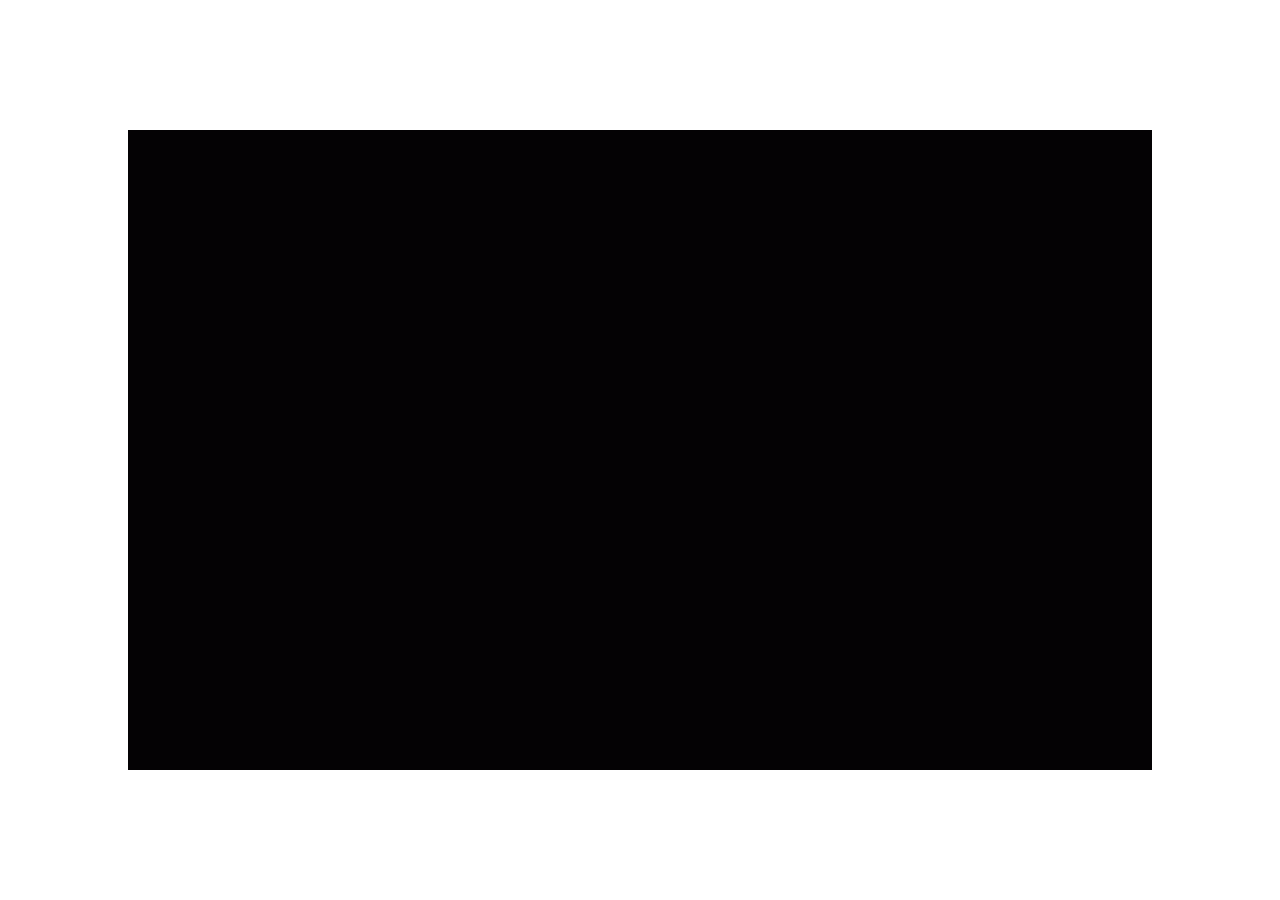
==== admin/index.html @ 8cda6885 "better save than sorry" ====
<!DOCTYPE HTML>
<html lang="en-US">
    <head>
        <meta charset="UTF-8">
        <title>Oink</title>
        <link rel="stylesheet" href="../client/style.css">
        <link rel="stylesheet" href="style.css">
    </head>
    <body>
        <div id="round"></div>
        <script src="data.js"></script>
        <script src="script.js"></script>
        <!--
        <div align="center">
            <div id="loads">
                <button id="init" style="width:100px;">Initialize Game Screen</button>
                <button id="showrounds" style="width:100px;">Show/Hide Rounds</button>
                <button id="showanswers" style="width:100px;">Show/Hide Answers</button>
                <button id="showfinal" style="width:100px;">Show/Hide Final</button><br>
                <input id="gname" style="width:100px;"></input>
                <button id="loadg" style="width:100px;">Load Game</button><br>
                <button id="showidle" style="width:200px;">Idle Screen</button>
            </div>
            <div id="rounds">
                <div style="height:30px;"><br></div>
                <button id="setround0" style="width:200px;">Round 1</button>
                <button id="setround1" style="width:200px;">Round 2</button>
                <button id="setround2" style="width:200px;">Round 3</button>
                <button id="setround3" style="width:200px;">Round 4</button>
                <br>
                <div style="height:10px;"><br></div>
                <button id="setfinal" style="width:200px;">Finale</button>
            </div>
            <div id="answers">
                <div style="height:30px;"><br></div>
                <div id="question"></div>
                <button id="wrongsound" style="width:200px;">Wrong(non counting)</button><br>
                <button id="solver0" style="width:200px;">Answer1</button><br>
                <button id="solver1" style="width:200px;">Answer2</button><br>
                <button id="solver2" style="width:200px;">Answer3</button><br>
                <button id="solver3" style="width:200px;">Answer4</button><br>
                <button id="solver4" style="width:200px;">Answer5</button><br>
                <button id="solver5" style="width:200px;">Answer6</button><br>
                <button id="wrong1" style="width:200px;">Wrong</button><br>
                <button id="set_taname" style="width:50px;">Set</button>
                <input id="tanamei" style="width:100px;" placeholder="name of team a"></input>
                <input id="tbnamei" style="width:100px;" placeholder="name of team b"></input>
                <button id="set_tbname" style="width:50px;">Set</button><br>
                <button id="ta" style="width:100px;">team a</button>
                <button id="tb" style="width:100px;">team b</button><br>
                <input id="pai" style="width:50px;"></input>
                <button id="pa" style="width:50px;">a</button>
                <button id="pb" style="width:50px;">b</button>
                <input id="pbi" style="width:50px;"></input>
            </div>
            <div id="final">
                <div style="height:30px;"><br></div>
                <select id="fa0" style="width:200px;">
                    <option value="foo">bar</option>
                </select><button id="set_fa0" style="width:40px;">Set</button>
                <button id="set_fb0" style="width:40px;">Set</button>
                <select id="fb0" style="width:200px;">
                    <option value="foo">bar</option>
                </select><br>
                <select id="fa1" style="width:200px;">
                    <option value="foo">bar</option>
                </select><button id="set_fa1" style="width:40px;">Set</button>
                <button id="set_fb1" style="width:40px;">Set</button>
                <select id="fb1" style="width:200px;">
                    <option value="foo">bar</option>
                </select><br>
                <select id="fa2" style="width:200px;">
                    <option value="foo">bar</option>
                </select><button id="set_fa2" style="width:40px;">Set</button>
                <button id="set_fb2" style="width:40px;">Set</button>
                <select id="fb2" style="width:200px;">
                    <option value="foo">bar</option>
                </select><br>
                <select id="fa3" style="width:200px;">
                    <option value="foo">bar</option>
                </select><button id="set_fa3" style="width:40px;">Set</button>
                <button id="set_fb3" style="width:40px;">Set</button>
                <select id="fb3" style="width:200px;">
                    <option value="foo">bar</option>
                </select><br>
                <select id="fa4" style="width:200px;">
                    <option value="foo">bar</option>
                </select><button id="set_fa4" style="width:40px;">Set</button>
                <button id="set_fb4" style="width:40px;">Set</button>
                <select id="fb4" style="width:200px;">
                    <option value="foo">bar</option>
                </select><br>
                <button id="set_timer20" style="width:100px;">20s</button>
                <button id="finalhide" style="width:100px;">hide</button>
                <button id="set_timer25" style="width:100px;">25s</button><br>
                <button id="wrong2" style="width:200px;">Wrong</button><br>
            </div>
            <div>
                <div style="height:30px;"><br></div>
                <button id="quit" style="width:200px;">Quit</button>
            </div>
        </div>
        -->
    </body>
</html>
---- client/style.css ----
/* latin */
@font-face {
    font-family: 'VT323';
    font-style: normal;
    font-weight: 400;
    src: local('VT323'), local('VT323-Regular'), url(vt323.woff2) format('woff2');
    unicode-range: U+0000-00FF, U+0131, U+0152-0153, U+02C6, U+02DA, U+02DC, U+2000-206F, U+2074, U+20AC, U+2212, U+2215, U+E0FF, U+EFFD, U+F000;
}

body > div {
    position: absolute;
    top: 50%;
    left: 50%;
    overflow: hidden;
    margin: -320px 0 0 -512px;
    width: 1024px;
    height: 640px;
    background: #040204;
    color: #ACAA64;
    font-size: 60px;
    font-family: VT323, monospace;
    text-transform: uppercase;
    display: flex;
    flex-direction: column;
}

.a {
    overflow: hidden;
    height: 1em;
}

#f-answers {
    align-self: flex-start;
    width: 100%;
    height: 80%;
    display: flex;
    flex-direction: row;
}

#f-answers > div {
    width: 40%;
    height: 100%;
    display: flex;
    flex-direction: column;
}

.player1 {
    margin-left: 8%;
    margin-right: 2%
}

.player2 {
    margin-left: 2%;
    margin-right: 8%
}

.player1 > div {
    display: flex;
    flex-direction: row;
}

.player1 .a {
    text-align: right;
    margin-right: 5%;
}

.player2 .a {
    text-align: left;
    margin-left: 5%;
}

.player2 > div {
    display: flex;
    flex-direction: row-reverse;
}

.f .points .l {
    margin-right: 2%;
}

.f .points .p {
    margin-right: 2%;
}

#r-answers {
    align-self: flex-start;
    width: 90%;
    height: 80%;
    margin: 0% 5%;
}

#r-answers > div {
    width: 100%;
    overflow: hidden;
    display: flex;
    flex-direction: row;
}

#r-answers .l {
    align-self: flex-start;
    width: 10%;
    text-align: right;
}

#r-answers .a {
    align-self: center;
    width: 70%;
    margin: 0% 5%;
    white-space: pre-wrap;
}

#r-answers .p {
    align-self: flex-end;
    width: 10%;
    text-align: right;
}

.points {
    align-self: flex-start;
    width: 100%;
    display: flex;
    flex-direction: row;
    justify-content: center;
}

#r-points-x {
    align-self: flex-end;
    width: 10%;
    text-align: center;
    margin-left: 45%;
    margin-right: 5%;
}

#r-points-l {
    align-self: flex-end;
    width: 10%;
    text-align: right;
    margin-left: 10%;
}

#r-points-p {
    align-self: flex-end;
    width: 10%;
    text-align: right;
    margin: 0% 5%;
}

.score {
    align-self: flex-end;
    width: 100%;
    color: #040204;
    background: #ACAA64;
    width: 100%;
    display: flex;
    flex-direction: row;
    justify-content: center;
}

#r-score-teamA {
    align-self: flex-start;
    width: 10%;
    text-align: center;
    margin: 0% 5%;
}

.score .round {
    align-self: center;
    width: 50%;
    text-align: center;
    margin: 0% 5%;
}

#r-score-teamB {
    align-self: flex-end;
    width: 10%;
    text-align: right;
    text-align: center;
    margin: 0% 5%;
}
---- admin/style.css ----
.a {
    cursor: pointer;
}

.p {
    cursor: pointer;
}

.marked {
    background-color: rgba(0, 100, 0, 0.3);
}

.r {
    width: 30%;
}
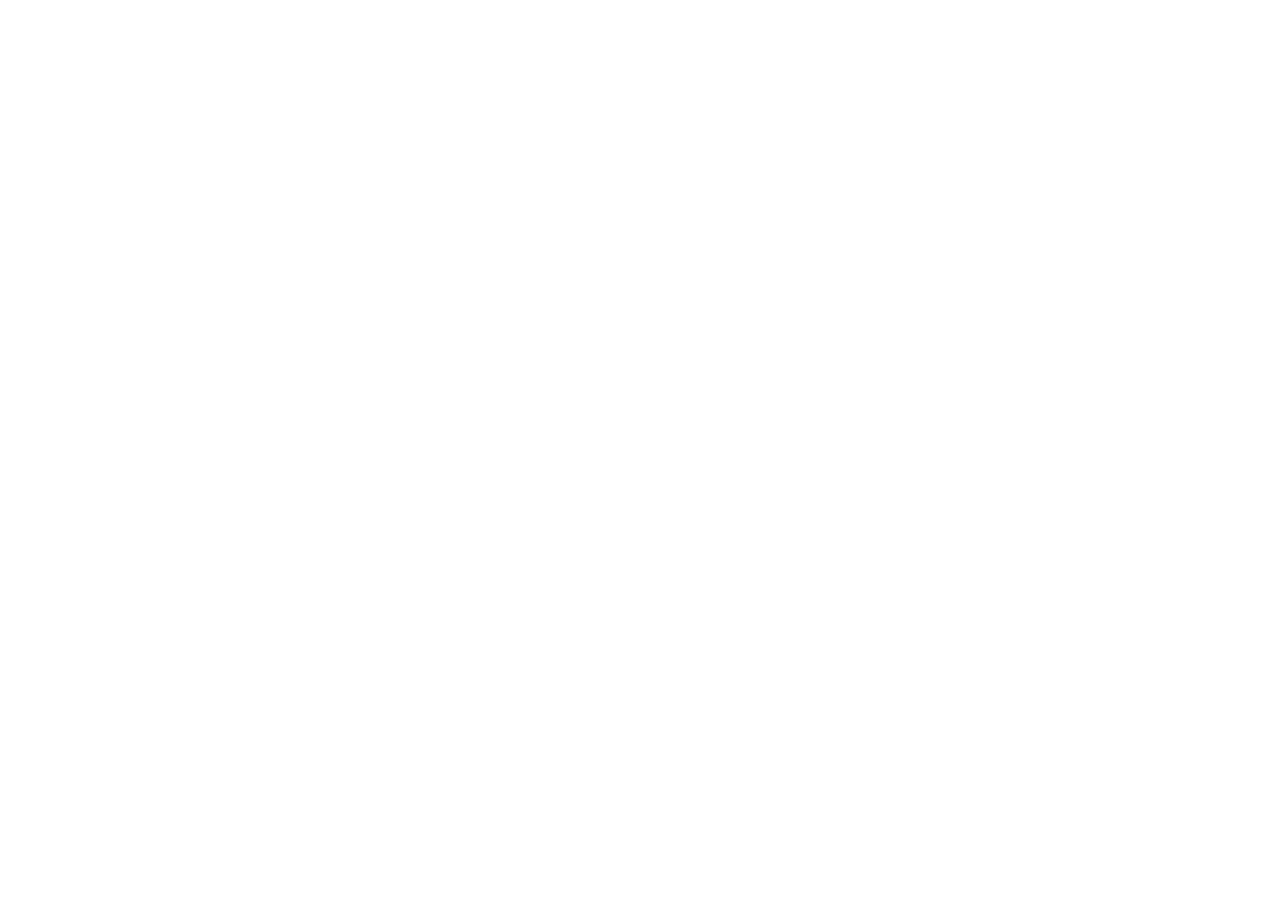
==== commit 10cb7c32: "move things" ====
--- a/admin/index.html
+++ b/admin/index.html
@@ -3,12 +3,13 @@
     <head>
         <meta charset="UTF-8">
         <title>Oink</title>
-        <link rel="stylesheet" href="../client/style.css">
+        <link rel="stylesheet" href="../shared/style.css">
         <link rel="stylesheet" href="style.css">
     </head>
     <body>
         <div id="round"></div>
         <script src="data.js"></script>
+        <script src="../shared/script.js"></script>
         <script src="script.js"></script>
         <!--
         <div align="center">
--- a/shared/style.css
+++ b/shared/style.css
@@ -0,0 +1,148 @@
+.f .answers {
+    align-self: flex-start;
+    width: 100%;
+    height: 80%;
+    display: flex;
+    flex-direction: row;
+}
+
+.f .answers > div {
+    width: 40%;
+    height: 100%;
+    display: flex;
+    flex-direction: column;
+}
+
+.player1 {
+    margin-left: 8%;
+    margin-right: 2%
+}
+
+.player2 {
+    margin-left: 2%;
+    margin-right: 8%
+}
+
+.player1 > div {
+    display: flex;
+    flex-direction: row;
+}
+
+.player1 .a {
+    text-align: right;
+    margin-right: 5%;
+}
+
+.player2 .a {
+    text-align: left;
+    margin-left: 5%;
+}
+
+.player2 > div {
+    display: flex;
+    flex-direction: row-reverse;
+}
+
+.f .points .l {
+    margin-right: 2%;
+}
+
+.f .points .p {
+    margin-right: 2%;
+}
+
+.r > .answers {
+    align-self: flex-start;
+    width: 90%;
+    height: 80%;
+    margin: 0% 5%;
+}
+
+.r > .answers > div {
+    width: 100%;
+    overflow: hidden;
+    display: flex;
+    flex-direction: row;
+}
+
+.r > .answers .l {
+    align-self: flex-start;
+    width: 10%;
+    text-align: right;
+}
+
+.r > .answers .a {
+    align-self: center;
+    width: 70%;
+    margin: 0% 5%;
+    white-space: pre-wrap;
+}
+
+.r > .answers .p {
+    align-self: flex-end;
+    width: 10%;
+    text-align: right;
+}
+
+.points {
+    align-self: flex-start;
+    width: 100%;
+    display: flex;
+    flex-direction: row;
+    justify-content: center;
+}
+
+.r .points .x {
+    align-self: flex-end;
+    width: 10%;
+    text-align: center;
+    margin-left: 45%;
+    margin-right: 5%;
+}
+
+.r .points .l {
+    align-self: flex-end;
+    width: 10%;
+    text-align: right;
+    margin-left: 10%;
+}
+
+.r .points .p {
+    align-self: flex-end;
+    width: 10%;
+    text-align: right;
+    margin: 0% 5%;
+}
+
+.score {
+    align-self: flex-end;
+    width: 100%;
+    color: #040204;
+    background: #ACAA64;
+    width: 100%;
+    display: flex;
+    flex-direction: row;
+    justify-content: center;
+}
+
+.r .score .teamA {
+    align-self: flex-start;
+    width: 10%;
+    text-align: center;
+    margin: 0% 5%;
+}
+
+.r .score .round {
+    align-self: center;
+    width: 50%;
+    text-align: center;
+    margin: 0% 5%;
+}
+
+.r .score .teamB {
+    align-self: flex-end;
+    width: 10%;
+    text-align: right;
+    text-align: center;
+    margin: 0% 5%;
+}
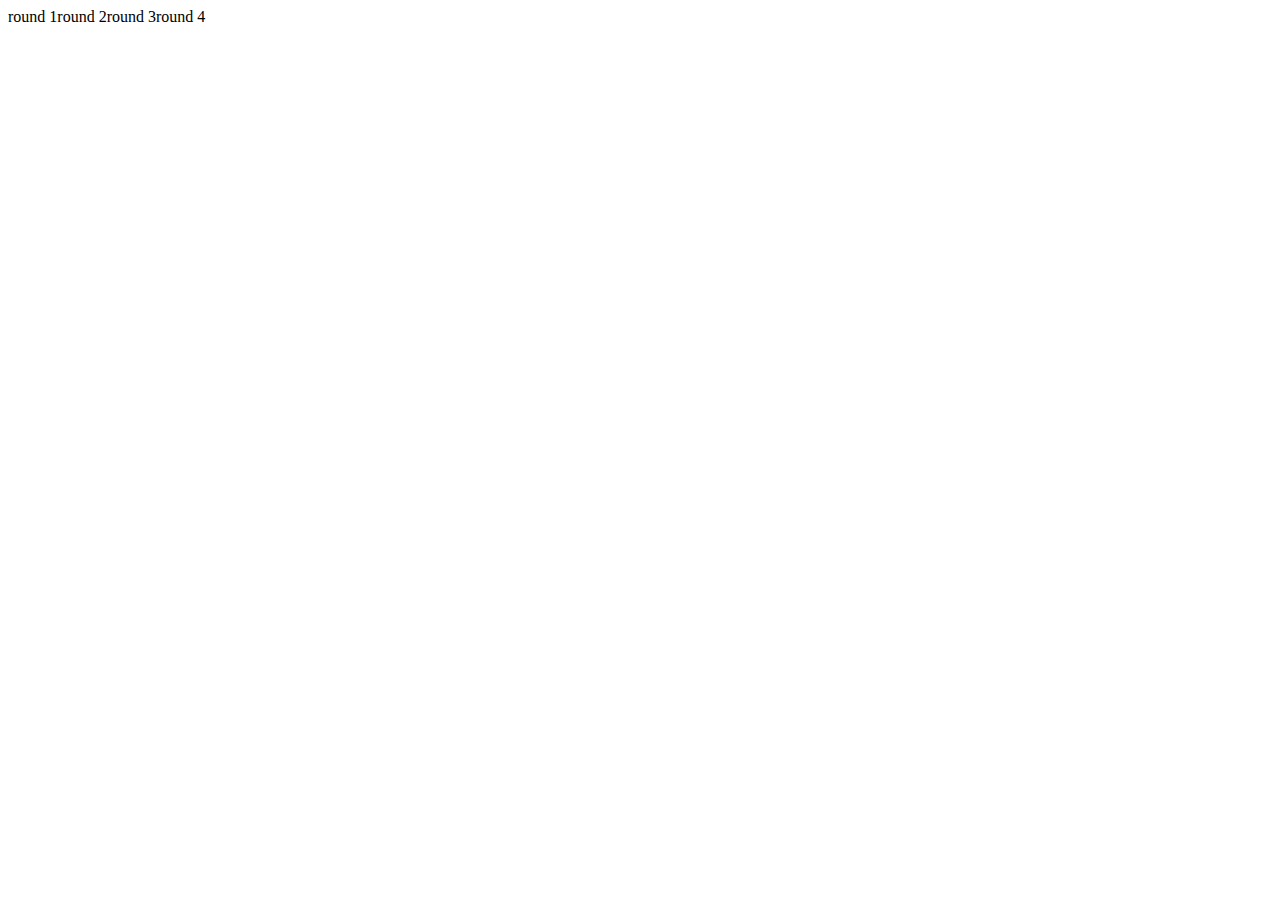
==== commit 5bb52074: "round control to major tom" ====
--- a/admin/index.html
+++ b/admin/index.html
@@ -7,100 +7,13 @@
         <link rel="stylesheet" href="style.css">
     </head>
     <body>
-        <div id="round"></div>
+        <div id="rounds">
+            <div id="round-control"></div>
+            <div id="round"></div>
+        </div>
+        <div id="final"></div>
         <script src="data.js"></script>
         <script src="../shared/script.js"></script>
         <script src="script.js"></script>
-        <!--
-        <div align="center">
-            <div id="loads">
-                <button id="init" style="width:100px;">Initialize Game Screen</button>
-                <button id="showrounds" style="width:100px;">Show/Hide Rounds</button>
-                <button id="showanswers" style="width:100px;">Show/Hide Answers</button>
-                <button id="showfinal" style="width:100px;">Show/Hide Final</button><br>
-                <input id="gname" style="width:100px;"></input>
-                <button id="loadg" style="width:100px;">Load Game</button><br>
-                <button id="showidle" style="width:200px;">Idle Screen</button>
-            </div>
-            <div id="rounds">
-                <div style="height:30px;"><br></div>
-                <button id="setround0" style="width:200px;">Round 1</button>
-                <button id="setround1" style="width:200px;">Round 2</button>
-                <button id="setround2" style="width:200px;">Round 3</button>
-                <button id="setround3" style="width:200px;">Round 4</button>
-                <br>
-                <div style="height:10px;"><br></div>
-                <button id="setfinal" style="width:200px;">Finale</button>
-            </div>
-            <div id="answers">
-                <div style="height:30px;"><br></div>
-                <div id="question"></div>
-                <button id="wrongsound" style="width:200px;">Wrong(non counting)</button><br>
-                <button id="solver0" style="width:200px;">Answer1</button><br>
-                <button id="solver1" style="width:200px;">Answer2</button><br>
-                <button id="solver2" style="width:200px;">Answer3</button><br>
-                <button id="solver3" style="width:200px;">Answer4</button><br>
-                <button id="solver4" style="width:200px;">Answer5</button><br>
-                <button id="solver5" style="width:200px;">Answer6</button><br>
-                <button id="wrong1" style="width:200px;">Wrong</button><br>
-                <button id="set_taname" style="width:50px;">Set</button>
-                <input id="tanamei" style="width:100px;" placeholder="name of team a"></input>
-                <input id="tbnamei" style="width:100px;" placeholder="name of team b"></input>
-                <button id="set_tbname" style="width:50px;">Set</button><br>
-                <button id="ta" style="width:100px;">team a</button>
-                <button id="tb" style="width:100px;">team b</button><br>
-                <input id="pai" style="width:50px;"></input>
-                <button id="pa" style="width:50px;">a</button>
-                <button id="pb" style="width:50px;">b</button>
-                <input id="pbi" style="width:50px;"></input>
-            </div>
-            <div id="final">
-                <div style="height:30px;"><br></div>
-                <select id="fa0" style="width:200px;">
-                    <option value="foo">bar</option>
-                </select><button id="set_fa0" style="width:40px;">Set</button>
-                <button id="set_fb0" style="width:40px;">Set</button>
-                <select id="fb0" style="width:200px;">
-                    <option value="foo">bar</option>
-                </select><br>
-                <select id="fa1" style="width:200px;">
-                    <option value="foo">bar</option>
-                </select><button id="set_fa1" style="width:40px;">Set</button>
-                <button id="set_fb1" style="width:40px;">Set</button>
-                <select id="fb1" style="width:200px;">
-                    <option value="foo">bar</option>
-                </select><br>
-                <select id="fa2" style="width:200px;">
-                    <option value="foo">bar</option>
-                </select><button id="set_fa2" style="width:40px;">Set</button>
-                <button id="set_fb2" style="width:40px;">Set</button>
-                <select id="fb2" style="width:200px;">
-                    <option value="foo">bar</option>
-                </select><br>
-                <select id="fa3" style="width:200px;">
-                    <option value="foo">bar</option>
-                </select><button id="set_fa3" style="width:40px;">Set</button>
-                <button id="set_fb3" style="width:40px;">Set</button>
-                <select id="fb3" style="width:200px;">
-                    <option value="foo">bar</option>
-                </select><br>
-                <select id="fa4" style="width:200px;">
-                    <option value="foo">bar</option>
-                </select><button id="set_fa4" style="width:40px;">Set</button>
-                <button id="set_fb4" style="width:40px;">Set</button>
-                <select id="fb4" style="width:200px;">
-                    <option value="foo">bar</option>
-                </select><br>
-                <button id="set_timer20" style="width:100px;">20s</button>
-                <button id="finalhide" style="width:100px;">hide</button>
-                <button id="set_timer25" style="width:100px;">25s</button><br>
-                <button id="wrong2" style="width:200px;">Wrong</button><br>
-            </div>
-            <div>
-                <div style="height:30px;"><br></div>
-                <button id="quit" style="width:200px;">Quit</button>
-            </div>
-        </div>
-        -->
     </body>
 </html>
--- a/admin/style.css
+++ b/admin/style.css
@@ -6,10 +6,24 @@
     cursor: pointer;
 }
 
+.round-selector {
+    cursor: pointer;
+}
+
+
+.selected {
+    background-color: rgba(32, 32, 32, 0.3);
+}
+
 .marked {
     background-color: rgba(0, 100, 0, 0.3);
 }
 
 .r {
     width: 30%;
+}
+
+#round-control {
+    display: flex;
+    flex-direction: row;
 }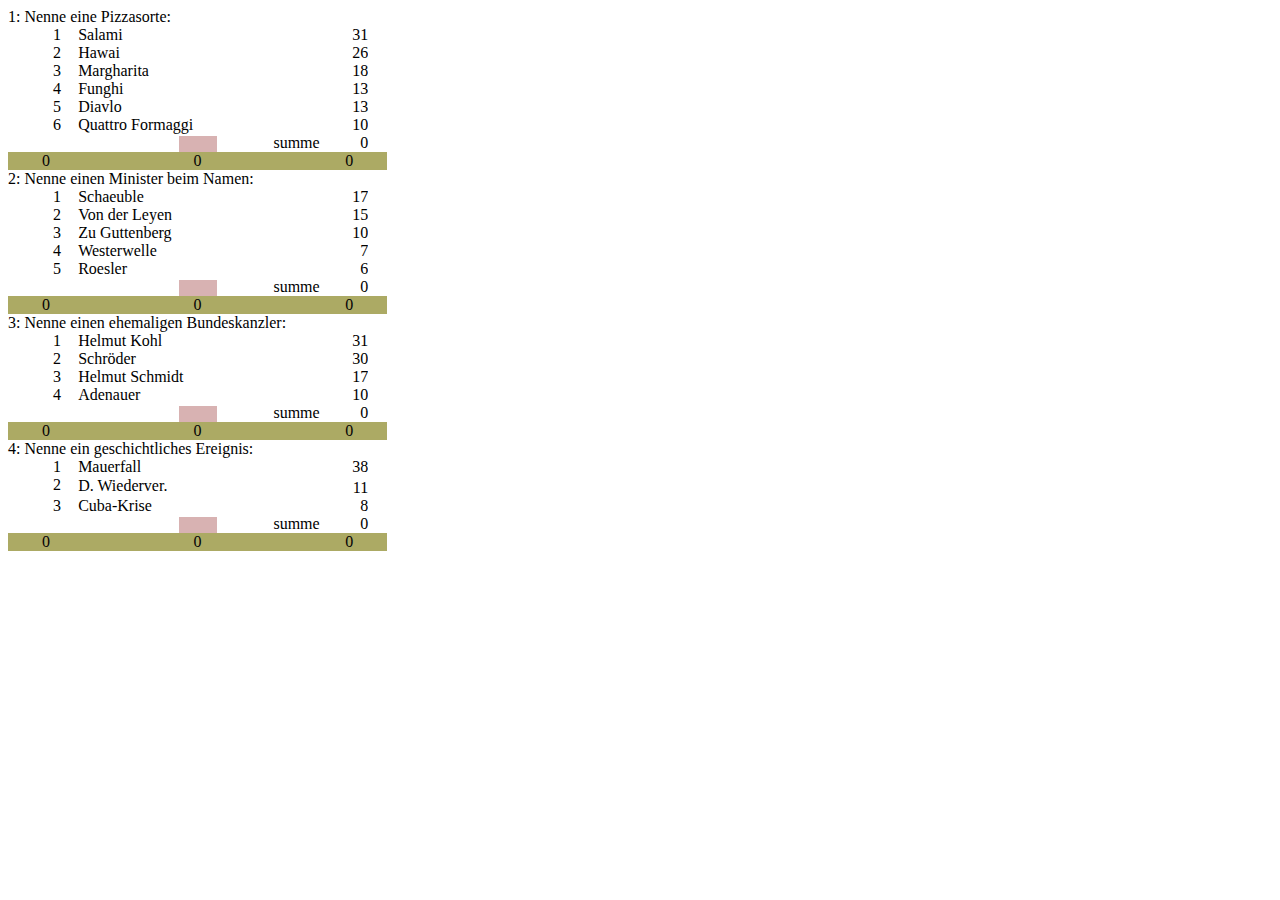
==== commit 5675c1b7: "wrong and points" ====
--- a/admin/index.html
+++ b/admin/index.html
@@ -9,7 +9,10 @@
     <body>
         <div id="rounds">
             <div id="round-control"></div>
-            <div id="round"></div>
+            <div id="round1"></div>
+            <div id="round2"></div>
+            <div id="round3"></div>
+            <div id="round4"></div>
         </div>
         <div id="final"></div>
         <script src="data.js"></script>
--- a/shared/style.css
+++ b/shared/style.css
@@ -47,7 +47,7 @@
     margin-right: 2%;
 }
 
-.f .points .p {
+.f .points .sum {
     margin-right: 2%;
 }
 
@@ -107,7 +107,7 @@
     margin-left: 10%;
 }
 
-.r .points .p {
+.r .points .sum {
     align-self: flex-end;
     width: 10%;
     text-align: right;
--- a/admin/style.css
+++ b/admin/style.css
@@ -4,6 +4,16 @@
 
 .p {
     cursor: pointer;
+}
+
+.q {
+    cursor: pointer;
+}
+
+.x {
+    min-height: 1em;
+    cursor: pointer;
+    background-color: rgba(127, 0, 0, 0.3);
 }
 
 .round-selector {
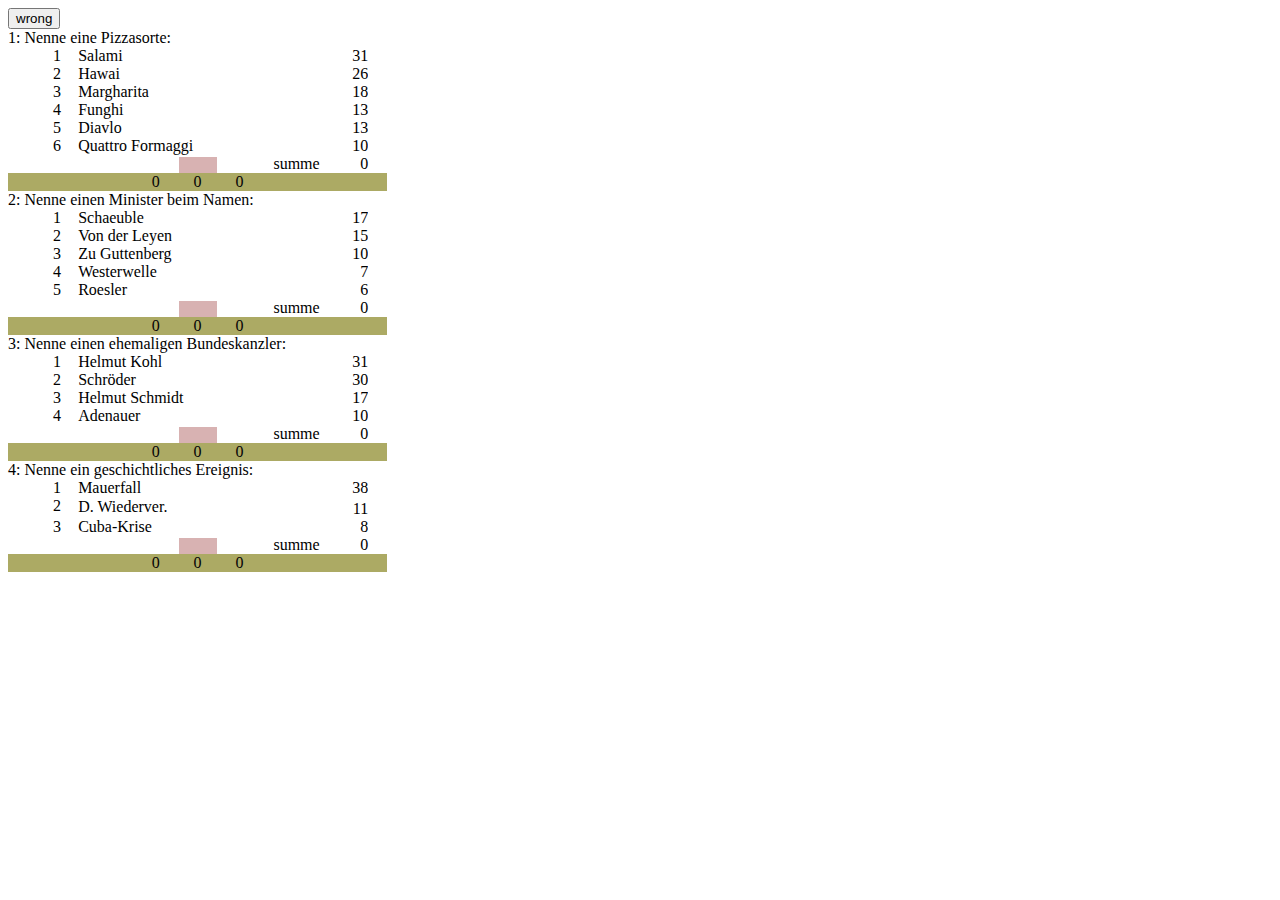
==== commit c667e859: "working ?!" ====
--- a/admin/index.html
+++ b/admin/index.html
@@ -7,6 +7,9 @@
         <link rel="stylesheet" href="style.css">
     </head>
     <body>
+        <div id="buttons">
+            <button id="wrong">wrong</button>
+        </div>
         <div id="rounds">
             <div id="round-control"></div>
             <div id="round1"></div>
@@ -14,7 +17,6 @@
             <div id="round3"></div>
             <div id="round4"></div>
         </div>
-        <div id="final"></div>
         <script src="data.js"></script>
         <script src="../shared/script.js"></script>
         <script src="script.js"></script>
--- a/admin/style.css
+++ b/admin/style.css
@@ -7,6 +7,14 @@
 }
 
 .q {
+    cursor: pointer;
+}
+
+.teamA {
+    cursor: pointer;
+}
+
+.teamB {
     cursor: pointer;
 }
 
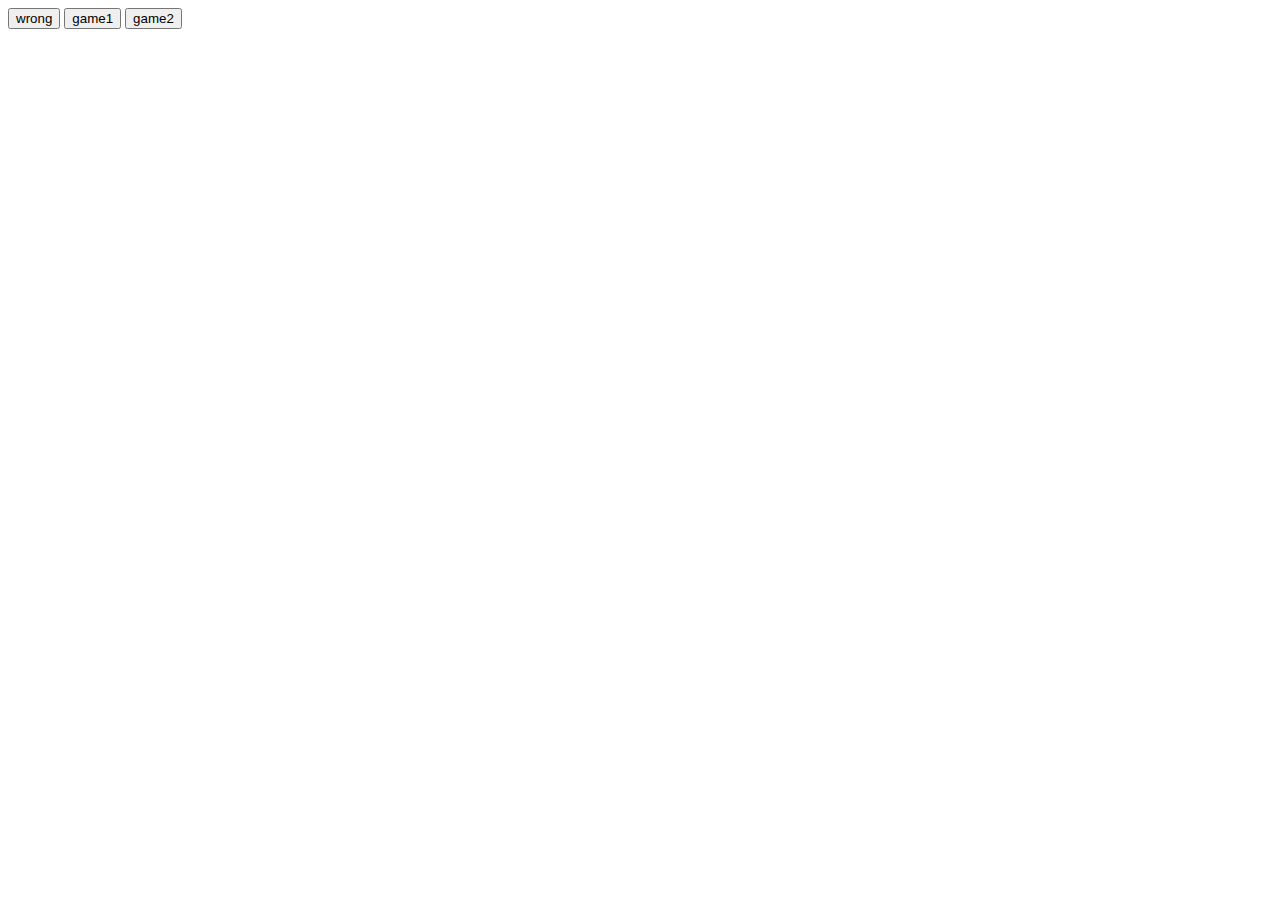
==== commit 9a765756: "special" ====
--- a/admin/index.html
+++ b/admin/index.html
@@ -9,6 +9,8 @@
     <body>
         <div id="buttons">
             <button id="wrong">wrong</button>
+            <button id="game1">game1</button>
+            <button id="game2">game2</button>
         </div>
         <div id="rounds">
             <div id="round-control"></div>
@@ -17,7 +19,7 @@
             <div id="round3"></div>
             <div id="round4"></div>
         </div>
-        <script src="data.js"></script>
+        <script src="moz.js"></script>
         <script src="../shared/script.js"></script>
         <script src="script.js"></script>
     </body>
